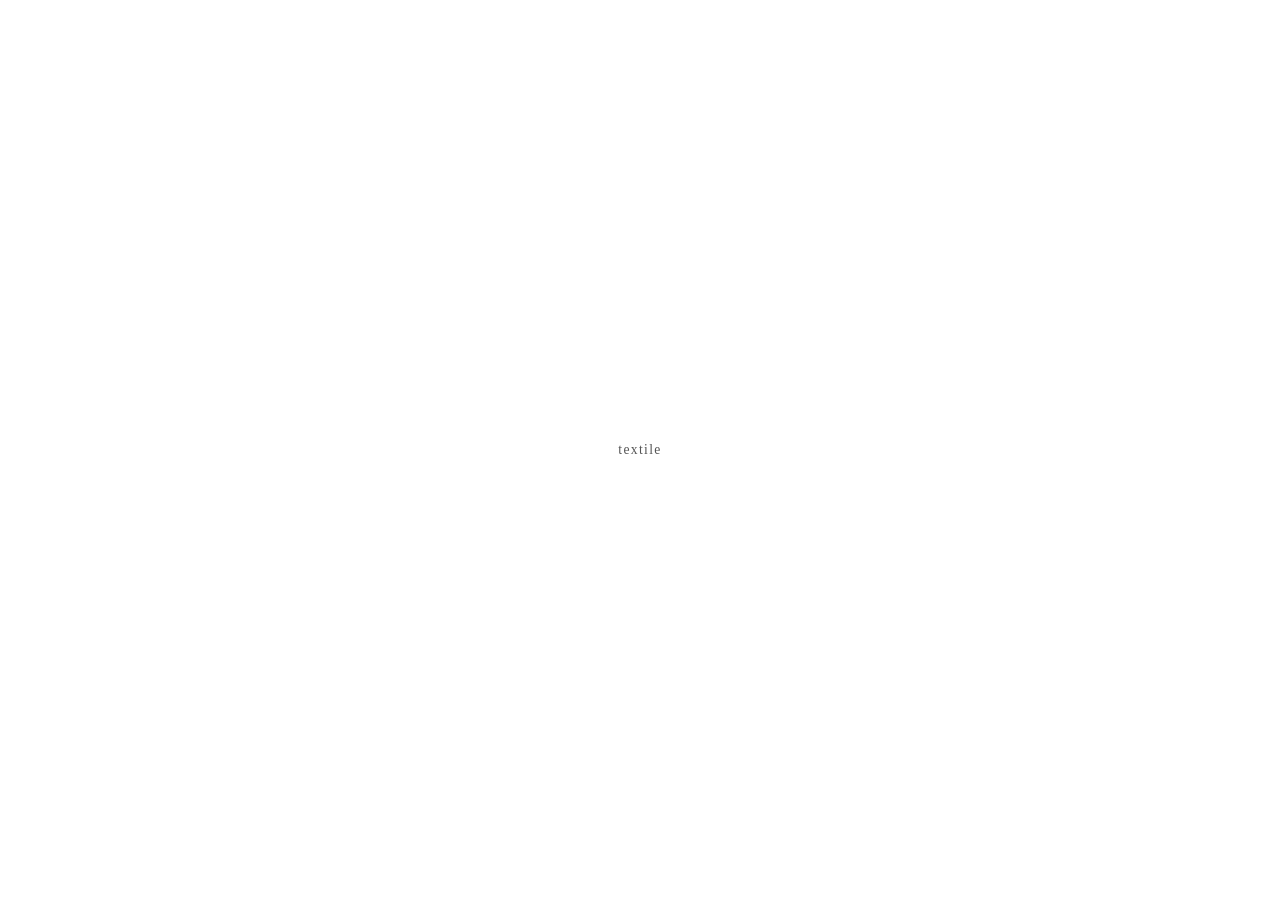
==== index.html @ 34cbcd30 "initial" ====
<!DOCTYPE html>
<html lang="en">
<head>
  <meta charset="UTF-8">
  <meta name="viewport" content="width=device-width, initial-scale=1.0">
  <title>infrahumano</title>
  <style>
    body {
      margin: 0;
      font-family: Georgia, serif;
      background: #fff;
      color: #555;
      display: flex;
      align-items: center;
      justify-content: center;
      height: 100vh;
    }
    a {
      color: #555;
      text-decoration: none;
      font-size: 0.85rem;
      letter-spacing: 0.1em;
    }
    a:hover { color: #111; }
  </style>
</head>
<body>
  <a href="https://infrahumano.github.io/textile/">textile</a>
</body>
</html>
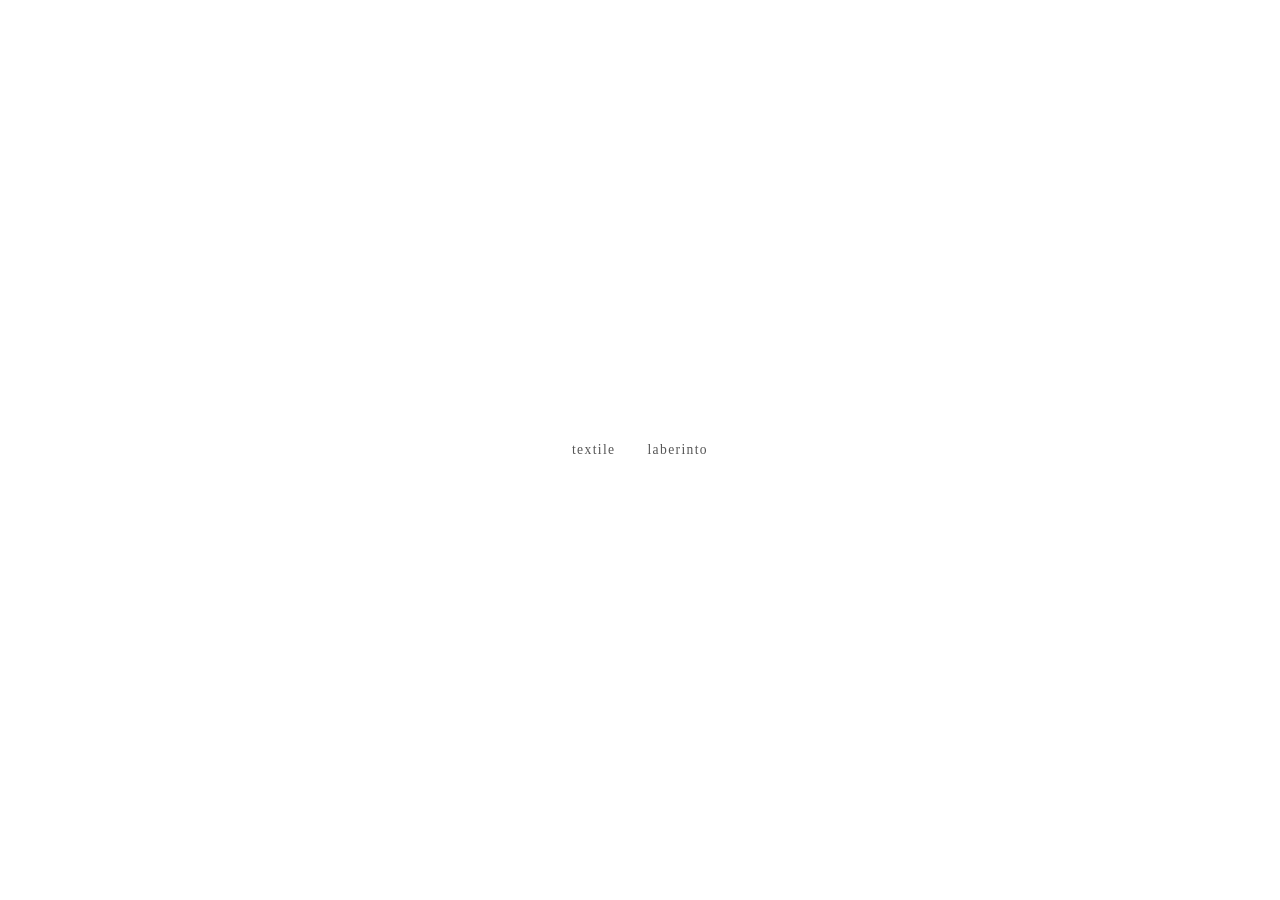
==== commit 2ce490c5: "add laberinto link" ====
--- a/index.html
+++ b/index.html
@@ -22,9 +22,11 @@
       letter-spacing: 0.1em;
     }
     a:hover { color: #111; }
+    body { gap: 2rem; }
   </style>
 </head>
 <body>
   <a href="https://infrahumano.github.io/textile/">textile</a>
+  <a href="https://infrahumano.github.io/laberinto/">laberinto</a>
 </body>
 </html>
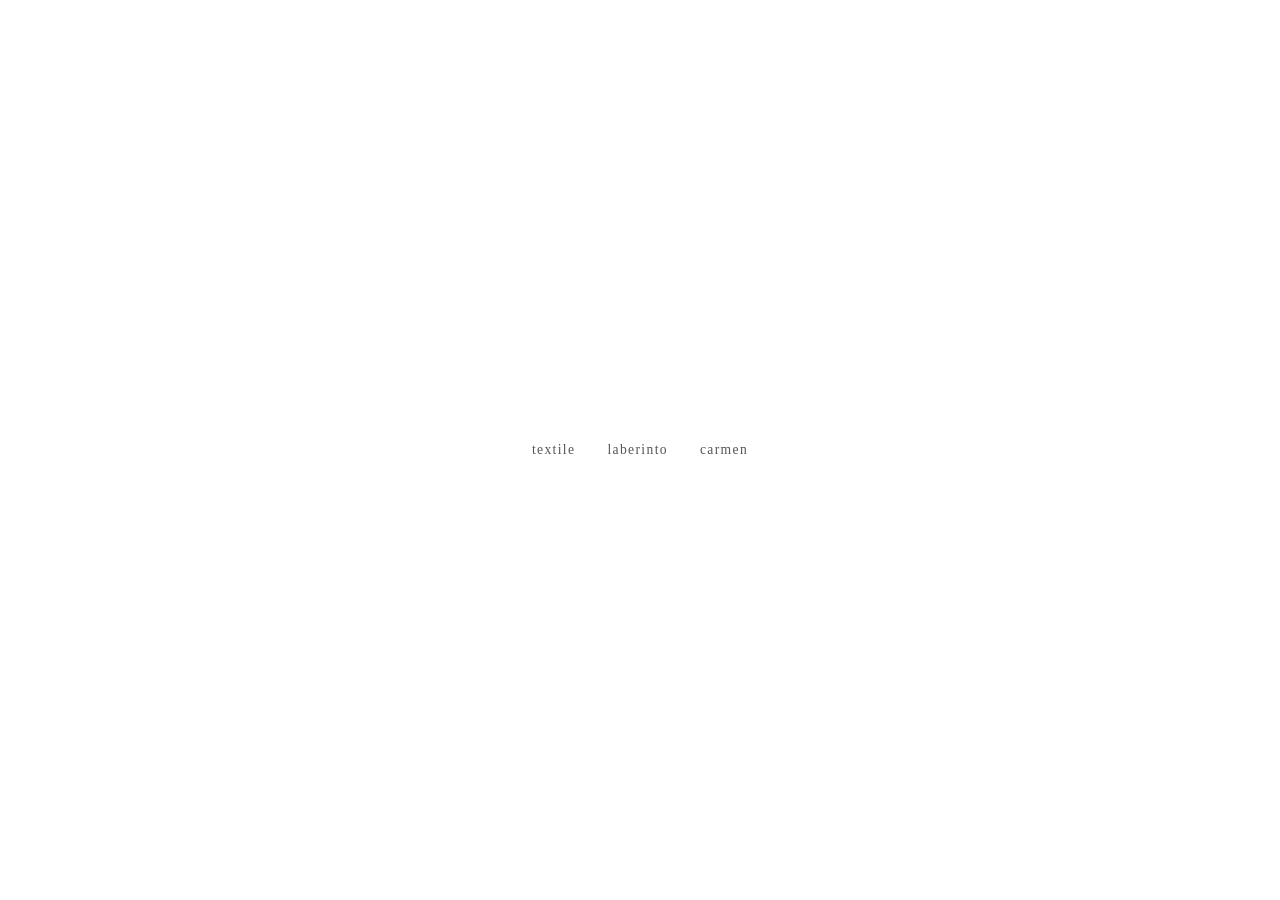
==== commit 04c3b6f2: "add carmen" ====
--- a/index.html
+++ b/index.html
@@ -28,5 +28,6 @@
 <body>
   <a href="https://infrahumano.github.io/textile/">textile</a>
   <a href="https://infrahumano.github.io/laberinto/">laberinto</a>
+  <a href="https://infrahumano.github.io/carmen/">carmen</a>
 </body>
 </html>
